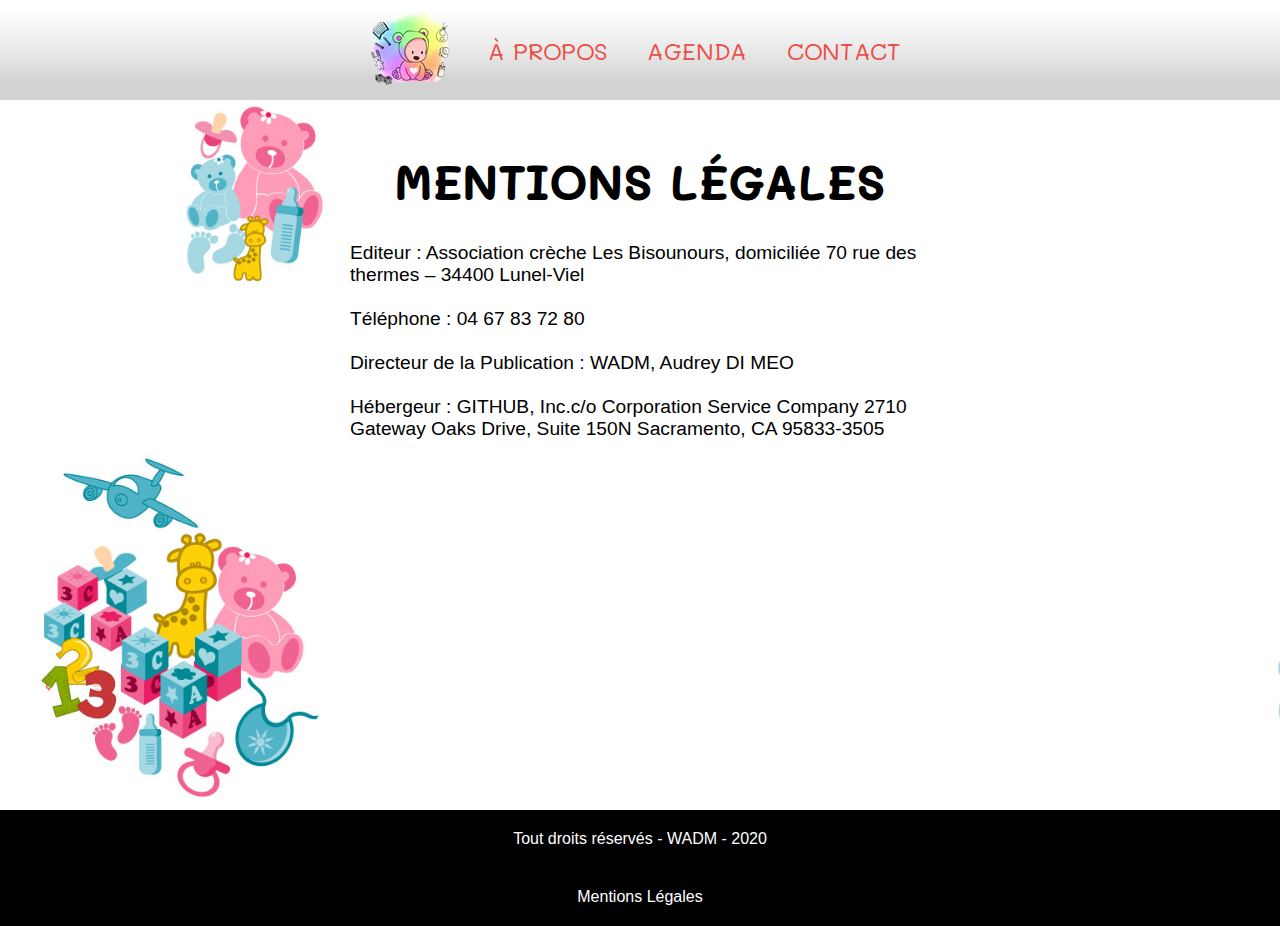
==== mentions.html @ 4f6a9167 "mentions-legales" ====
<!DOCTYPE html>
<html lang="en">
<head>
	<meta charset="UTF-8">
	<title>Association les Bisounours</title>
	<link rel="stylesheet" href="assets/css/style.css">
    <link href="https://fonts.googleapis.com/css?family=Mali:700&display=swap" rel="stylesheet">
</head>
<body>
<!-- 	<div id="accueil" class="pimg1">
		<div class="parrallax-item"></div>    
		<section class="parrallax-item">			
		   <img class="logo" src="assets/img/logo.png" alt="logo">
		   <h1 class="assos">ASSOCIATION</h1>
		</section>
	</div> -->
	<div class="pattern-mentions">
		<nav class="menu">
			<a href="#accueil"><img class="logo-sticky" src="assets/img/logo-creche-100.png" alt=""></a>
			<a class="categorie" href="#apropos">À propos</a>
			<a class="categorie" href="#agenda">Agenda</a>
			<a class="categorie" href="#contact">Contact</a>
		</nav>
		<div id="mentions" class="parrallax-item">
			<h1 class="capital">Mentions Légales</h1>
		</div>
		<div class="parrallax-item">	
			<p class="mentions">
				Editeur : Association crèche Les Bisounours, domiciliée 70 rue des thermes – 34400 Lunel-Viel <br><br>
				Téléphone : 04 67 83 72 80 <br><br>
				Directeur de la Publication : WADM, Audrey DI MEO <br><br>
				Hébergeur : GITHUB, Inc.c/o Corporation Service Company 2710 Gateway Oaks Drive, Suite 150N Sacramento, CA 95833-3505</p>
		</div>
	</div>
	<div class="parrallax-item footer">
		<p class="droits">Tout droits réservés - WADM - 2020</p>
		<a class="droits" href="#mentions">Mentions Légales</a>	
	</div>
</body>
</html>
---- assets/css/style.css ----
*{
	margin: 0;
	padding: 0;
	box-sizing: border-box;
	font-family: Roboto, sans-serif;
}
body {
  height: 100vh;
  width: 100vw;
  position: relative;
  overflow-x: hidden;
 } 

.parrallax-item {
	display: flex;
	justify-content: center;
 	align-items: center;
 	font-size: 1.5em;
	background-attachment: fixed;
	background-size: cover;
	background-repeat: no-repeat;
	z-index: 10;
}

/*----HEADER----*/

.pimg1 {
  background-image: linear-gradient(to right bottom,
  rgba(249, 248, 119, 0),
  rgba(0, 144, 255, 0)),
  url("../img/coin-lecture.jpg");
  background-attachment: fixed;
  background-size: cover;
  background-repeat: no-repeat;
  min-height: 100vh;
  position: relative;
}

/*----LOGO----*/

section{
	display: flex;
	flex-direction: column;
	justify-content: center;
	align-content: flex-end;
	width: 100vw;
	margin-top: 20vh;
	position: relative;
}
.logo{
	border-radius: 400px;
	background-color: rgba(255, 255, 255, 0.4);
	width: 30%;
	margin-bottom: 20px;
}
.assos{
	font-family: 'Mali', cursive;
	letter-spacing: 10px;
	color: white;
	font-size: 3rem;
}

/*----MENU----*/

.menu{
	margin-bottom: 50px;
	height: min-content;
	text-align: center;
	position: sticky;
	top: 0;
	z-index: 500;
	display: flex;
	justify-content: center;
	align-items: center;
	width: 100%;
	background-image: linear-gradient(to top, lightgrey 20%, 50%, white 90%);
	font-size: 1.5rem;
	text-transform: uppercase;
}
.menu img{
	display: flex;
	width: 100%;
}
.menu img:hover{
	background-color: #a4ff94;
	border-radius: 10px;
}
.categorie:link{
	font-family: 'Mali', cursive;
	padding: 20px;
	text-decoration: none;
	color: #ea4e47;
}
.categorie:visited{color: #ea4e47;}
.categorie:hover{
	color: black;
	background-color: #a4ff94;
	border-radius: 10px;
}

/*----A PROPOS----*/

.presentation{
	font-family: 'Mali', cursive;
	padding: 20px;
	display: flex;
	flex-direction: column;
    font-size: 1.2rem;
    justify-self: center;
	color: black;
	
}
.description{
	padding: 30px;
	display: flex;
	flex-direction: column;
    font-size: 1.2rem;
	width: 50vw;
    justify-self: center;
	font-family: Roboto, sans-serif;
	background-color: rgba(255, 180, 125, 0.4);
	border-radius: 50px;
}

.pattern{
	flex-direction: column;
	justify-content: center;
	align-items: center;
	background-image: url("../img/pattern.jpg");
	background-attachment: fixed;
  	background-size: cover;
  	background-repeat: no-repeat;
	min-height: 100vh;
	width: 100vw;
	position: relative;
}

/*----PHOTOS----*/

.structure{
	margin-left: 25vw;
	padding-top: 100px;
	display: flex;
	flex-direction: row;
    font-size: 1rem;
    width: 50%;
    justify-content: space-around;
	color: black;
}
.structure img{
	width: 50%;
	padding: 20px;
	filter: grayscale(100%);
}

.effect:hover{
	transform: scale(1.5) translate(-10%);
	transition: all 0.8s;
	filter: grayscale(0);
}

/*----ACTUALITES----*/

.agenda{
	width: 100%;
	margin-top: 100px;
	padding: 30px;
	font-size: 1.2rem;
}
.actualites{
	margin-left: 25vw;
	width: 50%;
	background-color: rgba(200, 178, 254, 0.4);
	background-size: cover;
	border-radius: 50px;
	padding-bottom: 50px;
	padding-top: 50px;
	font-size: 1rem;
	color: black;
}
.actualites tr{
	text-align: center;
}
.actualites td{
	padding: 10px;	
	margin-bottom: 20px;
}
.actualites .border{
	border-bottom: 1px solid black;
}
.julie:link{
	color: #ea4e47;
	text-decoration: none;
}
.julie:visited{
	color: #ea4e47;
}
.julie:hover{
	color: #a4ff94;
}
.color{
	color:darkblue;
}
.capital{
	text-transform: uppercase;
	font-weight: bold;
	font-family: 'Mali', cursive;
}
.taille{font-size: 1.2rem;}

/*----CONTACT----*/

.titre{
	width: 100%;
	margin-top: 100px;
	padding: 30px;
	font-size: 1.2rem;
	text-align: center;
}
.contact{
	font-family: 'Mali', cursive;
	width: 100%;
	padding-bottom: 100px;
	font-size: 1rem;
	text-align: center;
}
.padright{
	padding-right: 4vw;
	padding-left: 4vw;
}
.font{font-family: 'Mali', cursive;}
.regular{
	font-weight: lighter;
}
.contact h2{
	line-height: 40px;
}
.mail:link{
	font-weight: lighter;
	font-size: 1.1rem;
	color: #ea4e47;
}
.mail:hover{color: #a4ff94;}
.tel:link{
	color: #ea4e47;
	text-decoration: none;
}
.tel:hover{
	color: #a4ff94;
}

/*----FOOTER----*/

.footer{
	display: block;
	background-color: black;
	min-height: 5vh;
	width: 100vw;
}
.droits{
	display: flex;
	flex-direction: row;
	justify-content: space-around;
	align-items: center;
	flex-wrap: nowrap;
	padding: 20px;
	color: white;
	text-align: center;
	font-size: 1rem;
	text-decoration: none;
}
.pattern-mentions{
	flex-direction: column;
	justify-content: center;
	align-items: center;
	background-image: url("../img/pattern.jpg");
	background-attachment: fixed;
  	background-size: cover;
  	background-repeat: no-repeat;
	min-height: 90vh;
	width: 100vw;
	position: relative;
}
.mentions{
	padding: 30px;
	display: flex;
	flex-direction: column;
    font-size: 1.2rem;
	width: 50vw;
    justify-self: center;
	font-family: Roboto, sans-serif;
}
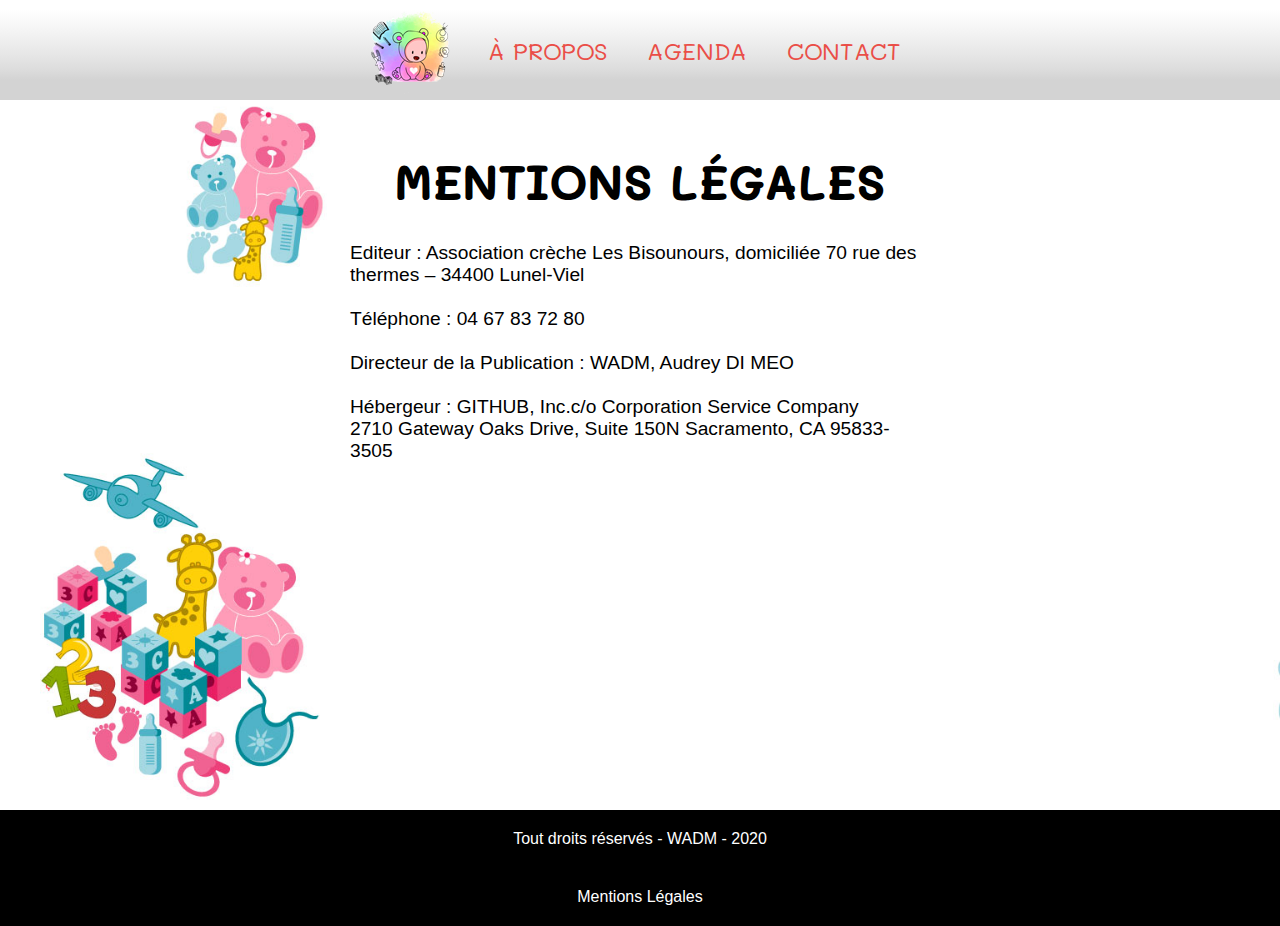
==== commit f2b6e5d6: "Update mentions.html" ====
--- a/mentions.html
+++ b/mentions.html
@@ -29,7 +29,7 @@
 				Editeur : Association crèche Les Bisounours, domiciliée 70 rue des thermes – 34400 Lunel-Viel <br><br>
 				Téléphone : 04 67 83 72 80 <br><br>
 				Directeur de la Publication : WADM, Audrey DI MEO <br><br>
-				Hébergeur : GITHUB, Inc.c/o Corporation Service Company 2710 Gateway Oaks Drive, Suite 150N Sacramento, CA 95833-3505</p>
+				Hébergeur : GITHUB, Inc.c/o Corporation Service Company <br> 2710 Gateway Oaks Drive, Suite 150N Sacramento, CA 95833-3505</p>
 		</div>
 	</div>
 	<div class="parrallax-item footer">
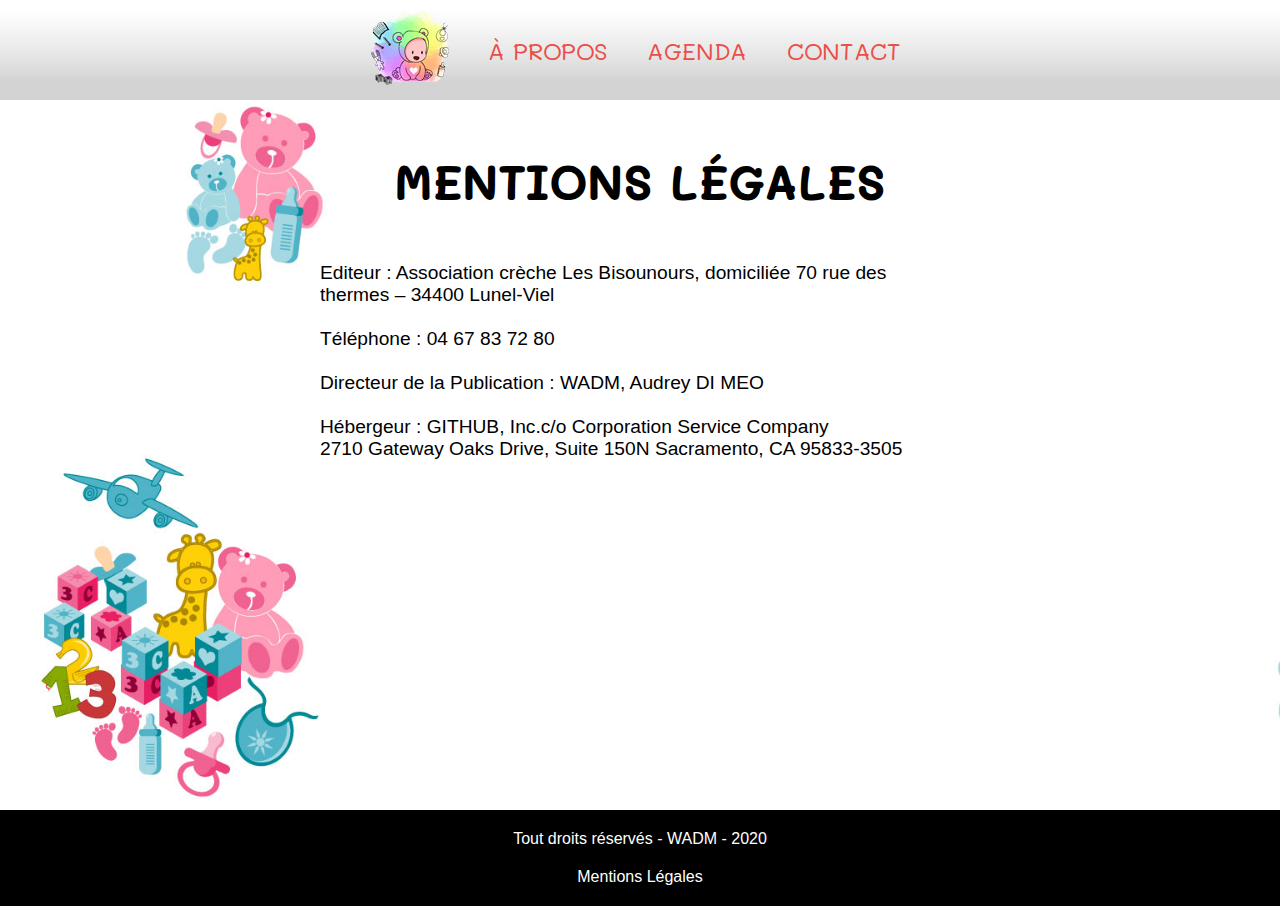
==== commit 4e7a6b23: "Update mentions.html" ====
--- a/mentions.html
+++ b/mentions.html
@@ -2,24 +2,18 @@
 <html lang="en">
 <head>
 	<meta charset="UTF-8">
-	<title>Association les Bisounours</title>
+	<title>Association les Bisounours - Mentions Légales</title>
+	<link rel="icon" type="image/png" href="assets/img/icon.png"/>
 	<link rel="stylesheet" href="assets/css/style.css">
     <link href="https://fonts.googleapis.com/css?family=Mali:700&display=swap" rel="stylesheet">
 </head>
 <body>
-<!-- 	<div id="accueil" class="pimg1">
-		<div class="parrallax-item"></div>    
-		<section class="parrallax-item">			
-		   <img class="logo" src="assets/img/logo.png" alt="logo">
-		   <h1 class="assos">ASSOCIATION</h1>
-		</section>
-	</div> -->
 	<div class="pattern-mentions">
 		<nav class="menu">
-			<a href="#accueil"><img class="logo-sticky" src="assets/img/logo-creche-100.png" alt=""></a>
-			<a class="categorie" href="#apropos">À propos</a>
-			<a class="categorie" href="#agenda">Agenda</a>
-			<a class="categorie" href="#contact">Contact</a>
+			<a href="index.html#accueil" target="_blank"><img class="logo-sticky" src="assets/img/logo-creche-100.png" alt=""></a>
+			<a class="categorie" href="index.html#apropos" target="_blank">À propos</a>
+			<a class="categorie" href="index.html#agenda" target="_blank">Agenda</a>
+			<a class="categorie" href="index.html#contact" target="_blank">Contact</a>
 		</nav>
 		<div id="mentions" class="parrallax-item">
 			<h1 class="capital">Mentions Légales</h1>
@@ -29,7 +23,8 @@
 				Editeur : Association crèche Les Bisounours, domiciliée 70 rue des thermes – 34400 Lunel-Viel <br><br>
 				Téléphone : 04 67 83 72 80 <br><br>
 				Directeur de la Publication : WADM, Audrey DI MEO <br><br>
-				Hébergeur : GITHUB, Inc.c/o Corporation Service Company <br> 2710 Gateway Oaks Drive, Suite 150N Sacramento, CA 95833-3505</p>
+				Hébergeur : GITHUB, Inc.c/o Corporation Service Company <br> 2710 Gateway Oaks Drive, Suite 150N Sacramento, CA 95833-3505
+			</p>
 		</div>
 	</div>
 	<div class="parrallax-item footer">
--- a/assets/css/style.css
+++ b/assets/css/style.css
@@ -240,6 +240,7 @@
 	font-size: 1.1rem;
 	color: #ea4e47;
 }
+.mail:visited{color: #ea4e47;}
 .mail:hover{color: #a4ff94;}
 .tel:link{
 	color: #ea4e47;
@@ -256,6 +257,7 @@
 	background-color: black;
 	min-height: 5vh;
 	width: 100vw;
+	padding-bottom: 20px;
 }
 .droits{
 	display: flex;
@@ -263,7 +265,7 @@
 	justify-content: space-around;
 	align-items: center;
 	flex-wrap: nowrap;
-	padding: 20px;
+	padding-top: 20px;
 	color: white;
 	text-align: center;
 	font-size: 1rem;
@@ -282,7 +284,7 @@
 	position: relative;
 }
 .mentions{
-	padding: 30px;
+	padding-top: 50px;
 	display: flex;
 	flex-direction: column;
     font-size: 1.2rem;
